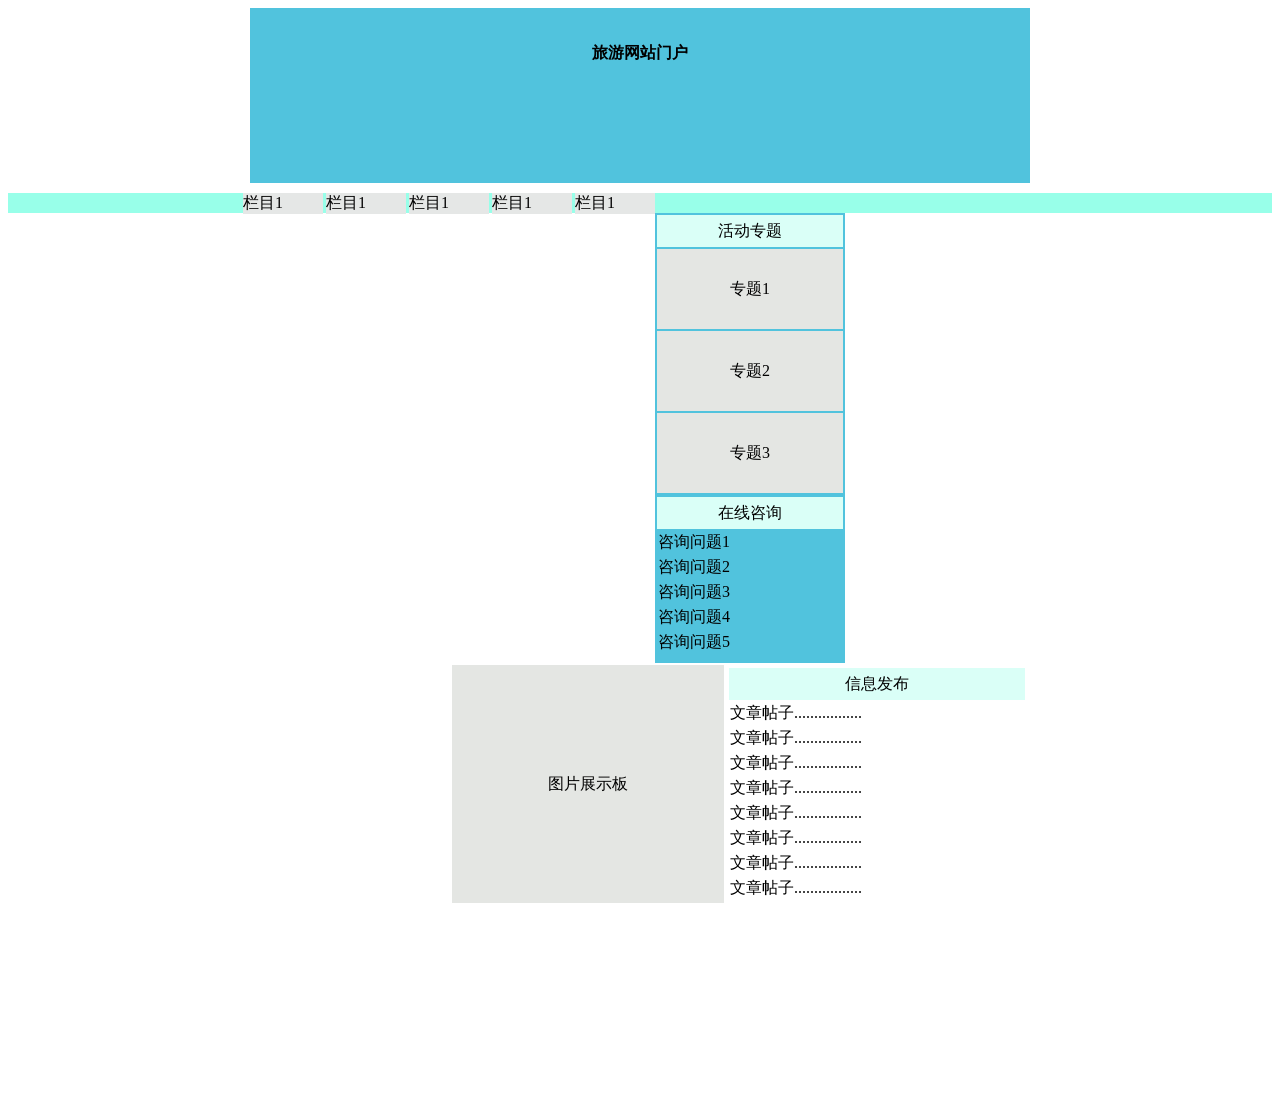
==== index.html @ 334f1ce5 "beta2 第一次项目整合版本" ====
<!DOCTYPE HTML PUBLIC "-//W3C//DTD HTML 4.01 Transitional//EN"
"http://www.w3.org/TR/html4/loose.dtd">
<html>
<head>
<meta http-equiv="Content-Type" content="text/html; charset=utf-8" />
<title>经营管理</title>
<link href="style/main.css" rel="stylesheet" type="text/css"> 
    <style type="text/css">
      
        .style1
        {
            width: 780px;
            margin: auto;
            border-width: 10px;
            border-color: #cccccc;
            height: 140px;
            background-color: #51c3dd;
            text-align: center;
            padding-top: 35px;
            vertical-align: middle;
            font-weight: bold;
        }
      
        .style2
        {
            height: 78px;
            background-color:;
            border: 2px none #e0eeeb;
            text-align: center;
            background-color: #e4e6e3
        }
      
        .style3
        {
            height: 78px;
            background-color: ;
            border: 2px none #e0eeeb;
            text-align: center;
        }
      
        .style4
        {
            width: 270px;
            height: 218px;
            text-align: center;
            background-color:#e4e6e3;
        }
        .style5
        {
            height: 218px;
        }
      
    </style>
</head>

<body>
<div class="style1">

    旅游网站门户</div>

<div class="clear" style="height:10px;"></div>

<div style="height:20px; background-color:#98ffe9;">
    <div style="width:800px; margin:auto;"> 
        <div style="width:80px; background-color:#e5e7e6; margin-left:3px; float:left;">栏目1</div>
        <div style="width:80px; background-color:#e5e7e6; margin-left:3px; float:left;">栏目1</div>
        <div style="width:80px; background-color:#e5e7e6; margin-left:3px; float:left;">栏目1</div>
        <div style="width:80px; background-color:#e5e7e6; margin-left:3px; float:left;">栏目1</div>
        <div style="width:80px; background-color:#e5e7e6; margin-left:3px; float:left;">栏目1</div>
        
    </div>
</div>

<div class="main">
<div class="menu">

    <table style="width:100%;">
        <tr>
            <td class="menu1">
                活动专题</td>
        </tr>
        <tr>
            <td class="style3" style="background-color: #e4e6e3">
                专题1</td>
        </tr>
        <tr>
            <td class="style2">
                专题2</td>
        </tr>
         <tr>
            <td class="style2">
                专题3</td>
        </tr>
                
    </table>
    
    <table style="width:100%;">
        <tr>
            <td class="menu1">
                在线咨询</td>
        </tr>
        <tr>
            <td>
                咨询问题1</td>
        </tr>
        <tr>
            <td>
                咨询问题2</td>
        </tr>
         <tr>
            <td>
                咨询问题3</td>
        </tr>
        <tr>
            <td>
                咨询问题4</td>
        </tr>
        <tr>
            <td>
                咨询问题5</td>
        </tr>
                
    </table>

            

</div>

<div class="frame">

    <table>
        <tr>
            <td class="style4">图片展示板</td>
            <td class="style5">
                <table style="width: 300px">
                    <tr><td class=menu1>信息发布</td></tr>
                    <tr><td>文章帖子.................</td></tr>
                    <tr><td>文章帖子.................</td></tr>
                    <tr><td>文章帖子.................</td></tr>
                    <tr><td>文章帖子.................</td></tr>
                    <tr><td>文章帖子.................</td></tr>
                    <tr><td>文章帖子.................</td></tr>
                    <tr><td>文章帖子.................</td></tr>
                    <tr><td>文章帖子.................</td></tr>
                </table>
            </td>
        </tr>
    </table>
</div>
</div>


</body>
</html>
---- style/main.css ----
.body
{
    margin:auto;
    width:800px;
    
    }
    
.head
{
    width:780px;
    margin:auto;
    border-width:10px;
    border-color:#cccccc;
    height:140px;
    background-color:#51c3dd;
    text-align:center;
    padding-top:35px;
    vertical-align:middle;
    }
    
.menu
{
    width:190px;
    border-color:#cccccc;
    height:450px;
    background-color:#51c3dd;
    border-width:10px;
    border-color:#cccccc;
    float:left;
    }
 
a{text-decoration:none;color:Black;}
a:visited{} 
.main
{
    margin-top:10px;
    width:800px;
    height:450px;
    margin:auto;
    border:10px;
    border-color:#cccccc;
    }
 
.clear
{
    clear:both;
    }  
.menu1
{
    height:30px;
    background-color:#dafff7;
    text-align: center;
    }
.menu2
{
    height:18px;
    background-color:;
    border:2px;
    border-color:#e0eeeb;
    text-align: left;
    }
.frame
{
    width:590px;
    height:450px;
    float:right;
    }
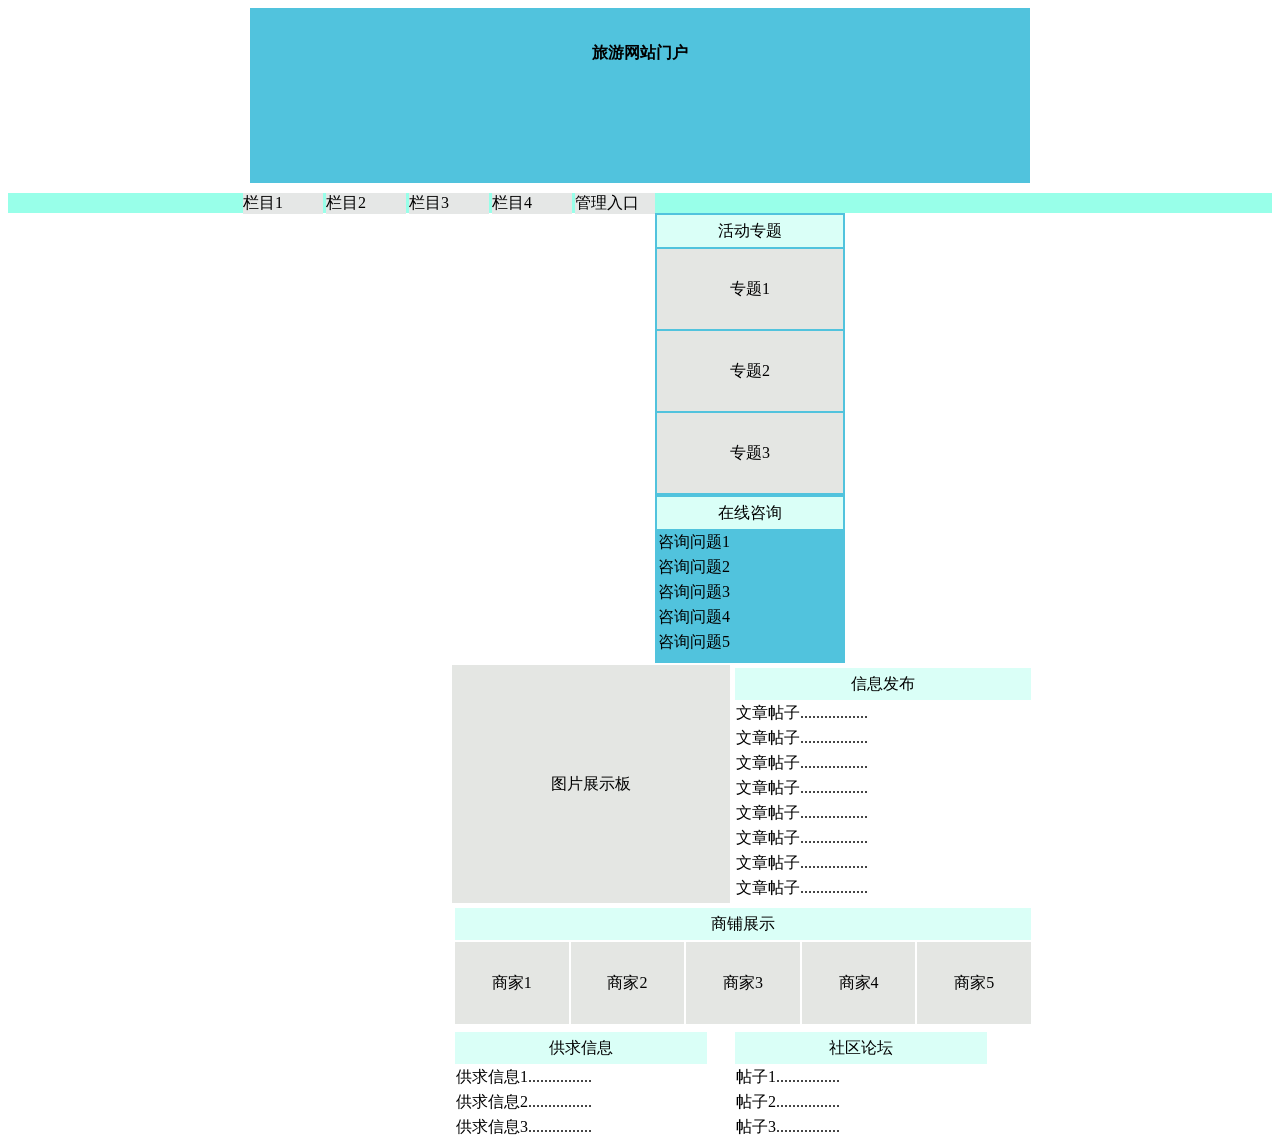
==== commit 807767dc: "beta-3 两个模块整合的最终版，包括其中的文章发布功能整合" ====
--- a/index.html
+++ b/index.html
@@ -40,7 +40,7 @@
       
         .style4
         {
-            width: 270px;
+            width: 276px;
             height: 218px;
             text-align: center;
             background-color:#e4e6e3;
@@ -48,6 +48,11 @@
         .style5
         {
             height: 218px;
+        }
+      
+        .style6
+        {
+            text-align: center;
         }
       
     </style>
@@ -63,10 +68,10 @@
 <div style="height:20px; background-color:#98ffe9;">
     <div style="width:800px; margin:auto;"> 
         <div style="width:80px; background-color:#e5e7e6; margin-left:3px; float:left;">栏目1</div>
-        <div style="width:80px; background-color:#e5e7e6; margin-left:3px; float:left;">栏目1</div>
-        <div style="width:80px; background-color:#e5e7e6; margin-left:3px; float:left;">栏目1</div>
-        <div style="width:80px; background-color:#e5e7e6; margin-left:3px; float:left;">栏目1</div>
-        <div style="width:80px; background-color:#e5e7e6; margin-left:3px; float:left;">栏目1</div>
+        <div style="width:80px; background-color:#e5e7e6; margin-left:3px; float:left;">栏目2</div>
+        <div style="width:80px; background-color:#e5e7e6; margin-left:3px; float:left;">栏目3</div>
+        <div style="width:80px; background-color:#e5e7e6; margin-left:3px; float:left;">栏目4</div>
+        <div style="width:80px; background-color:#e5e7e6; margin-left:3px; float:left;"><a href="admin/index.html">管理入口</a></div>
         
     </div>
 </div>
@@ -143,6 +148,47 @@
                     <tr><td>文章帖子.................</td></tr>
                     <tr><td>文章帖子.................</td></tr>
                 </table>
+                
+            </td>
+        </tr>
+        <tr>
+            <td colspan="2">
+                <table style="width:580px;">
+                    <tr>
+                        <td class=menu1 colspan="5">商铺展示</td>
+                        
+                    </tr>
+                   <tr>
+                    <td style="width:110px; background-color:#e4e6e3; height:80px;" class="style6">商家1</td>
+                    <td style="width:110px; background-color:#e4e6e3; height:80px;" class="style6">商家2</td>
+                    <td style="width:110px; background-color:#e4e6e3; height:80px;" class="style6">商家3</td>
+                    <td style="width:110px; background-color:#e4e6e3; height:80px;" class="style6">商家4</td>
+                    <td style="width:110px; background-color:#e4e6e3; height:80px;" class="style6">商家5</td>
+                   </tr>
+                </table>
+            </td>
+        </tr>
+        <tr>
+            <td>
+                <table>
+                    <tr>
+                        <td class=menu1 style="width:250px;">供求信息</td>
+                    </tr>
+                    <tr><td>供求信息1................</td></tr>
+                    <tr><td>供求信息2................</td></tr>
+                    <tr><td>供求信息3................</td></tr>
+                </table>
+            </td>
+            
+            <td>
+                <table>
+                    <tr>
+                        <td class=menu1 style="width:250px;">社区论坛</td>
+                    </tr>
+                    <tr><td>帖子1................</td></tr>
+                    <tr><td>帖子2................</td></tr>
+                    <tr><td>帖子3................</td></tr>
+                </table>
             </td>
         </tr>
     </table>
